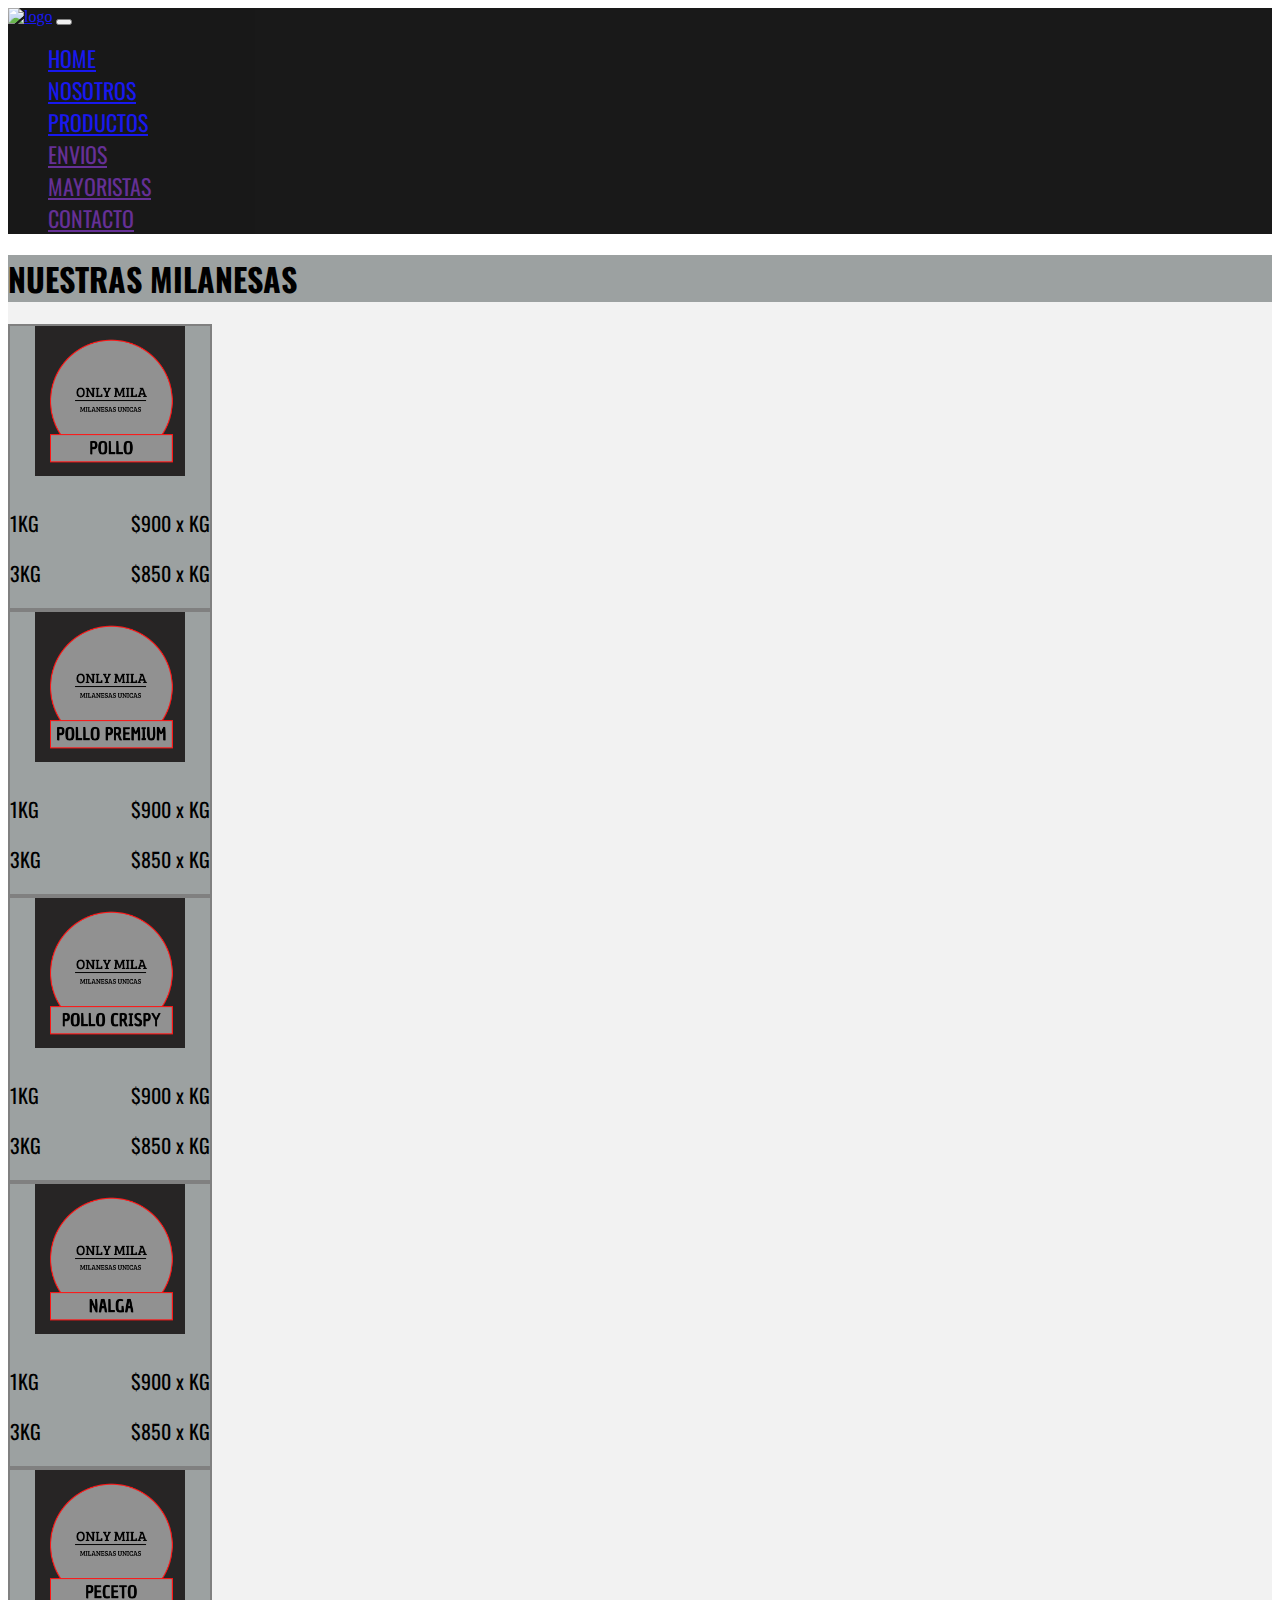
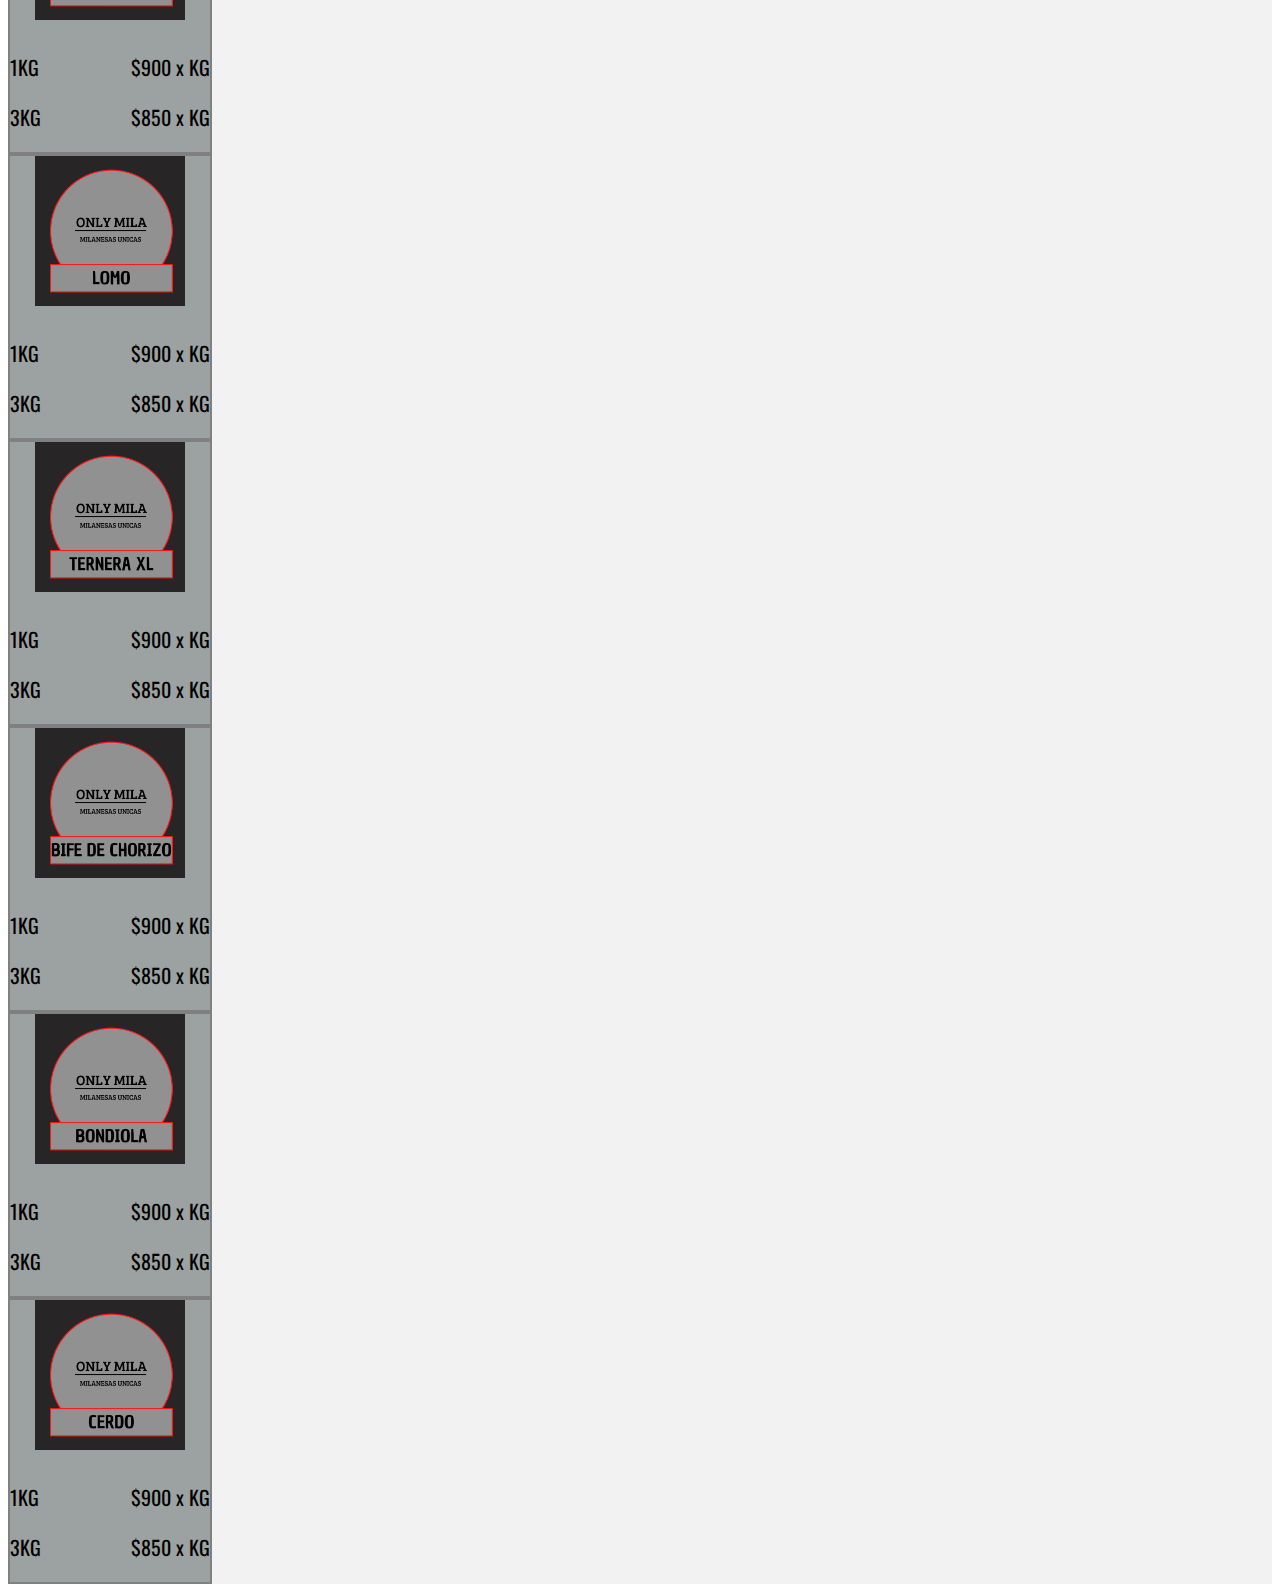
==== paginas/productos.html @ b1ae0919 "productos en proceso" ====
<!DOCTYPE html>
<html lang="es">

<head>
    <meta charset="UTF-8">
    <meta http-equiv="X-UA-Compatible" content="IE=edge">
    <meta name="viewport" content="width=device-width, initial-scale=1.0">
    <title>ONLYMILA</title>
    <link href="https://cdn.jsdelivr.net/npm/bootstrap@5.0.2/dist/css/bootstrap.min.css" rel="stylesheet"
        integrity="sha384-EVSTQN3/azprG1Anm3QDgpJLIm9Nao0Yz1ztcQTwFspd3yD65VohhpuuCOmLASjC" crossorigin="anonymous">
    <link rel="stylesheet" href="../estilos.css">
    <script src="https://kit.fontawesome.com/fa55a4f8fb.js" crossorigin="anonymous"></script>
</head>

<body>
    <header>
        <!-- navbar inicio -->
        <nav class="navbar navbar-expand-lg navbar-dark p-md-3">
            <div class="container nav-container">
                <a class="navbar-brand" href="#"><img src="../multimedia/logo.png" alt="logo" style="width:120px;"></a>
                <button class="navbar-toggler" type="button" data-bs-toggle="collapse" data-bs-target="#navbarNav"
                    aria-controls="navbarNav" aria-expanded="false" aria-label="Toggle navigation">
                    <span class="navbar-toggler-icon"></span>
                </button>
                <div class="collapse navbar-collapse" id="navbarNav">
                    <div class="mx-auto"></div>
                    <ul class="navbar-nav">
                        <li class="nav-item">
                            <a class="nav-link text-light" href="../index.html">Home</a>
                        </li>
                        <li class="nav-item">
                            <a class="nav-link text-light" href="../#nosotros">Nosotros</a>
                        </li>
                        <li class="nav-item">
                            <a class="nav-link text-light" href="#">Productos</a>
                        </li>
                        <li class="nav-item">
                            <a class="nav-link text-light" href="">Envios</a>
                        </li>
                        <li class="nav-item">
                            <a class="nav-link text-light" href="">Mayoristas</a>
                        </li>
                        <li class="nav-item">
                            <a class="nav-link text-light" href="">Contacto</a>
                        </li>
                    </ul>
                </div>
            </div>
        </nav>
    </header>
    <main class="productos">
        <h1 class="text-center py-3">nuestras milanesas</h1>
        <section class="tienda container-fluid">
            <div class="row">
                <div class="col-xl-3">
                    <div class="producto py-3 my-3 mx-">
                        <img src="../multimedia/POLLO.png" alt="milanesa pollo" class="img-fluid">
                        <p class="precio px-3">1KG <span>$900 x KG</span></p>
                        <p class="precio px-3">3KG <span>$850 x KG</span></p>
                    </div>
                </div>
                <div class="col-xl-3">
                    <div class="producto py-3 my-3 mx-">
                        <img src="../multimedia/POLLO VIP.png" alt="milanesa pollo premium" class="img-fluid">
                        <p class="precio px-3">1KG <span>$900 x KG</span></p>
                        <p class="precio px-3">3KG <span>$850 x KG</span></p>
                    </div>
                </div>
                <div class="col-xl-3">
                    <div class="producto py-3 my-3 mx-">
                        <img src="../multimedia/POLLO CRISPY.png" alt="milanesa pollo" class="img-fluid">
                        <p class="precio px-3">1KG <span>$900 x KG</span></p>
                        <p class="precio px-3">3KG <span>$850 x KG</span></p>
                    </div>
                </div>
                <div class="col-xl-3">
                    <div class="producto py-3 my-3 mx-">
                        <img src="../multimedia/NALGA.png" alt="milanesa pollo" class="img-fluid">
                        <p class="precio px-3">1KG <span>$900 x KG</span></p>
                        <p class="precio px-3">3KG <span>$850 x KG</span></p>
                    </div>
                </div>
                <div class="col-xl-3">
                    <div class="producto py-3 my-3 mx-">
                        <img src="../multimedia/PECETO.png" alt="milanesa pollo" class="img-fluid">
                        <p class="precio px-3">1KG <span>$900 x KG</span></p>
                        <p class="precio px-3">3KG <span>$850 x KG</span></p>
                    </div>
                </div>
                <div class="col-xl-3">
                    <div class="producto py-3 my-3 mx-">
                        <img src="../multimedia/LOMO.png" alt="milanesa pollo" class="img-fluid">
                        <p class="precio px-3">1KG <span>$900 x KG</span></p>
                        <p class="precio px-3">3KG <span>$850 x KG</span></p>
                    </div>
                </div>
                <div class="col-xl-3">
                    <div class="producto py-3 my-3 mx-">
                        <img src="../multimedia/TERNERA XL.png" alt="milanesa pollo" class="img-fluid">
                        <p class="precio px-3">1KG <span>$900 x KG</span></p>
                        <p class="precio px-3">3KG <span>$850 x KG</span></p>
                    </div>
                </div>
                <div class="col-xl-3">
                    <div class="producto py-3 my-3 mx-">
                        <img src="../multimedia/BIFE D CHORIZO.png" alt="milanesa pollo" class="img-fluid">
                        <p class="precio px-3">1KG <span>$900 x KG</span></p>
                        <p class="precio px-3">3KG <span>$850 x KG</span></p>
                    </div>
                </div>
                <div class="col-xl-3">
                    <div class="producto py-3 my-3 mx-">
                        <img src="../multimedia/BONDIOLA.png" alt="milanesa pollo" class="img-fluid">
                        <p class="precio px-3">1KG <span>$900 x KG</span></p>
                        <p class="precio px-3">3KG <span>$850 x KG</span></p>
                    </div>
                </div>
                <div class="col-xl-3">
                    <div class="producto py-3 my-3 mx-">
                        <img src="../multimedia/CERDO.png" alt="milanesa pollo" class="img-fluid">
                        <p class="precio px-3">1KG <span>$900 x KG</span></p>
                        <p class="precio px-3">3KG <span>$850 x KG</span></p>
                    </div>
                </div>
            </div>
        </section>
    </main>
    <script src="https://cdn.jsdelivr.net/npm/bootstrap@5.0.2/dist/js/bootstrap.bundle.min.js"
        integrity="sha384-MrcW6ZMFYlzcLA8Nl+NtUVF0sA7MsXsP1UyJoMp4YLEuNSfAP+JcXn/tWtIaxVXM" crossorigin="anonymous">
    </script>
---- estilos.css ----
@import url("https://fonts.googleapis.com/css2?family=Oswald:wght@300;400&display=swap");
#nav-index {
  opacity: 0.8;
}

.navbar {
  background-color: black;
  opacity: 0.9;
}
.navbar .navbar-brand:hover {
  transform: scale(1.3);
  transition-duration: 2s;
}
.navbar .nav-link {
  font-weight: 400;
  text-transform: uppercase;
  font-family: "Oswald", sans-serif;
  font-size: 22px;
}

.banner-imagen {
  background-image: url(multimedia/WhatsApp\ Image\ 2022-08-23\ at\ 11.09.39\ AM.jpeg);
  background-size: cover;
  background-repeat: no-repeat;
  background-position: center;
}

.contenido-banner {
  font-family: "Oswald", sans-serif;
  font-size: 65px;
  color: #f2f2f2;
}

.titulo-index {
  background-color: #5a5e5e;
  font-size: 48px;
  text-transform: uppercase;
  color: #f2f2f2;
  font-family: "Oswald", sans-serif;
}

.sec-index {
  background-color: #f2f2f2;
}
.sec-index .nos-foto {
  float: right;
  height: 550px;
}
.sec-index .nos-texto {
  text-align: justify;
  padding-top: 20px;
}
.sec-index .nos-texto .boton {
  text-align: center;
}
.sec-index .nos-texto .boton .btn {
  font-variant: small-caps;
}

.envios {
  background-color: #9ca1a1;
  padding: 50px 15px 30px 15px;
  border-radius: 12px;
}
.envios .envios-icono {
  font-size: 70px;
}
.envios .envios-titulo {
  padding-top: 12px;
  text-transform: uppercase;
  font-family: "Oswald", sans-serif;
}
.envios .envios-texto {
  padding-top: 8px;
  font-family: "Oswald", sans-serif;
  margin-bottom: 0;
}
.envios .envios-subtexto {
  font-family: "Oswald", sans-serif;
  margin-bottom: 1rem;
}

.productos {
  background-color: #f2f2f2;
}
.productos h1 {
  font-family: "Oswald", sans-serif;
  text-transform: uppercase;
  background-color: #9ca1a1;
}
.productos .tienda .row {
  align-items: center;
  justify-content: center;
}
.productos .producto {
  border: grey 2px solid;
  width: 200px;
  text-align: center;
  background-color: #9ca1a1;
}
.productos .producto img {
  width: 150px;
  padding-bottom: 8px;
}
.productos .producto .precio {
  font-family: "Oswald", sans-serif;
  font-size: 20px;
  text-align: start;
  color: black;
}
.productos .producto .precio span {
  float: right;
}

footer {
  background-color: #1d1c1b;
  color: #f2f2f2;
}
footer .titulo-footer {
  font-family: "Oswald", sans-serif;
  font-size: 28px;
}
footer .footer-icono {
  padding-right: 8px;
  font-size: 22px;
}
footer a {
  text-decoration: none;
  color: #f2f2f2;
}
footer .vinculos-footer {
  text-decoration: none;
  color: #f2f2f2;
  font-family: "Oswald", sans-serif;
  text-transform: uppercase;
  font-size: 20px;
  font-weight: 300;
}
footer .post-footer {
  background-color: rgba(0, 0, 0, 0);
}
footer .post-footer h5 {
  padding-left: 20px;
  opacity: 0.7;
  font-size: 16px;
  padding-bottom: 8px;
  margin-bottom: 0px;
}
footer .post-footer h5 span {
  opacity: 0.4;
}
footer .post-footer h5 i {
  padding-right: 4px;
}
footer .post-footer h5 a {
  font-size: 14px;
}/*# sourceMappingURL=estilos.css.map */
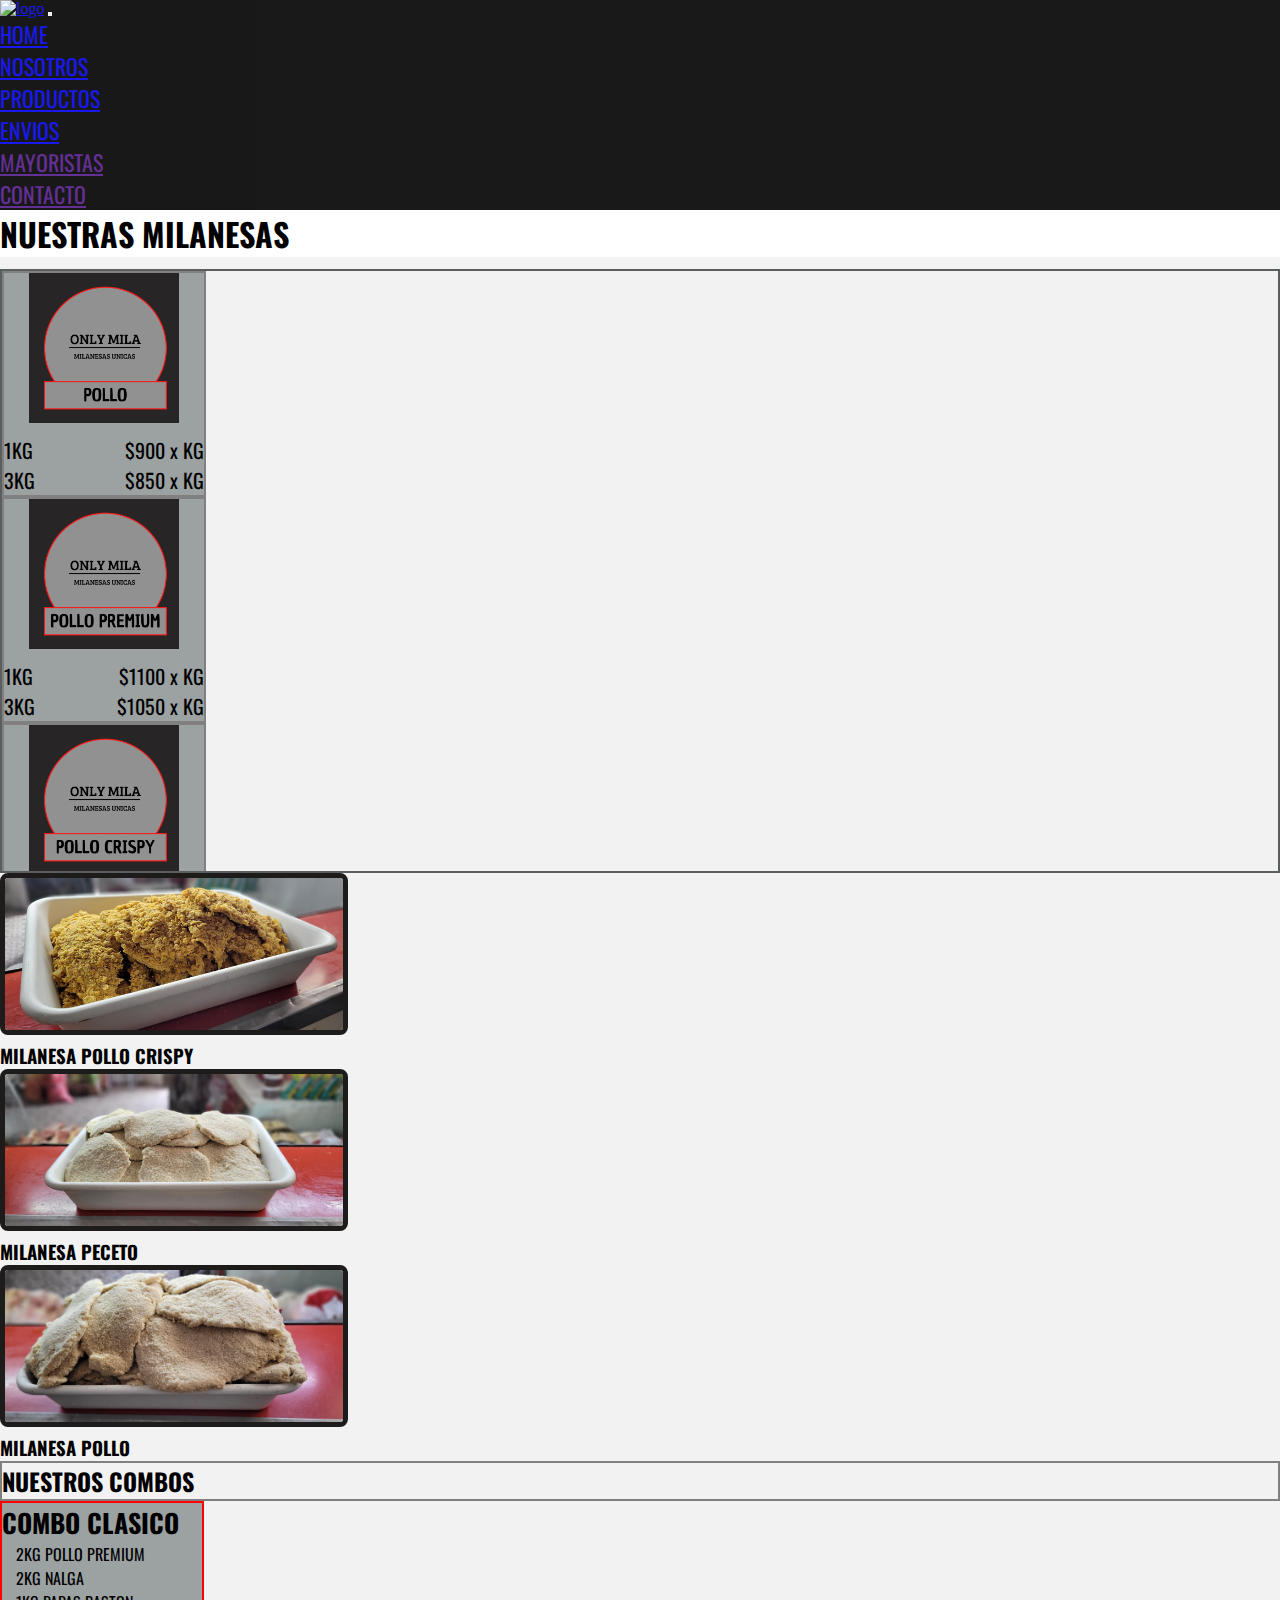
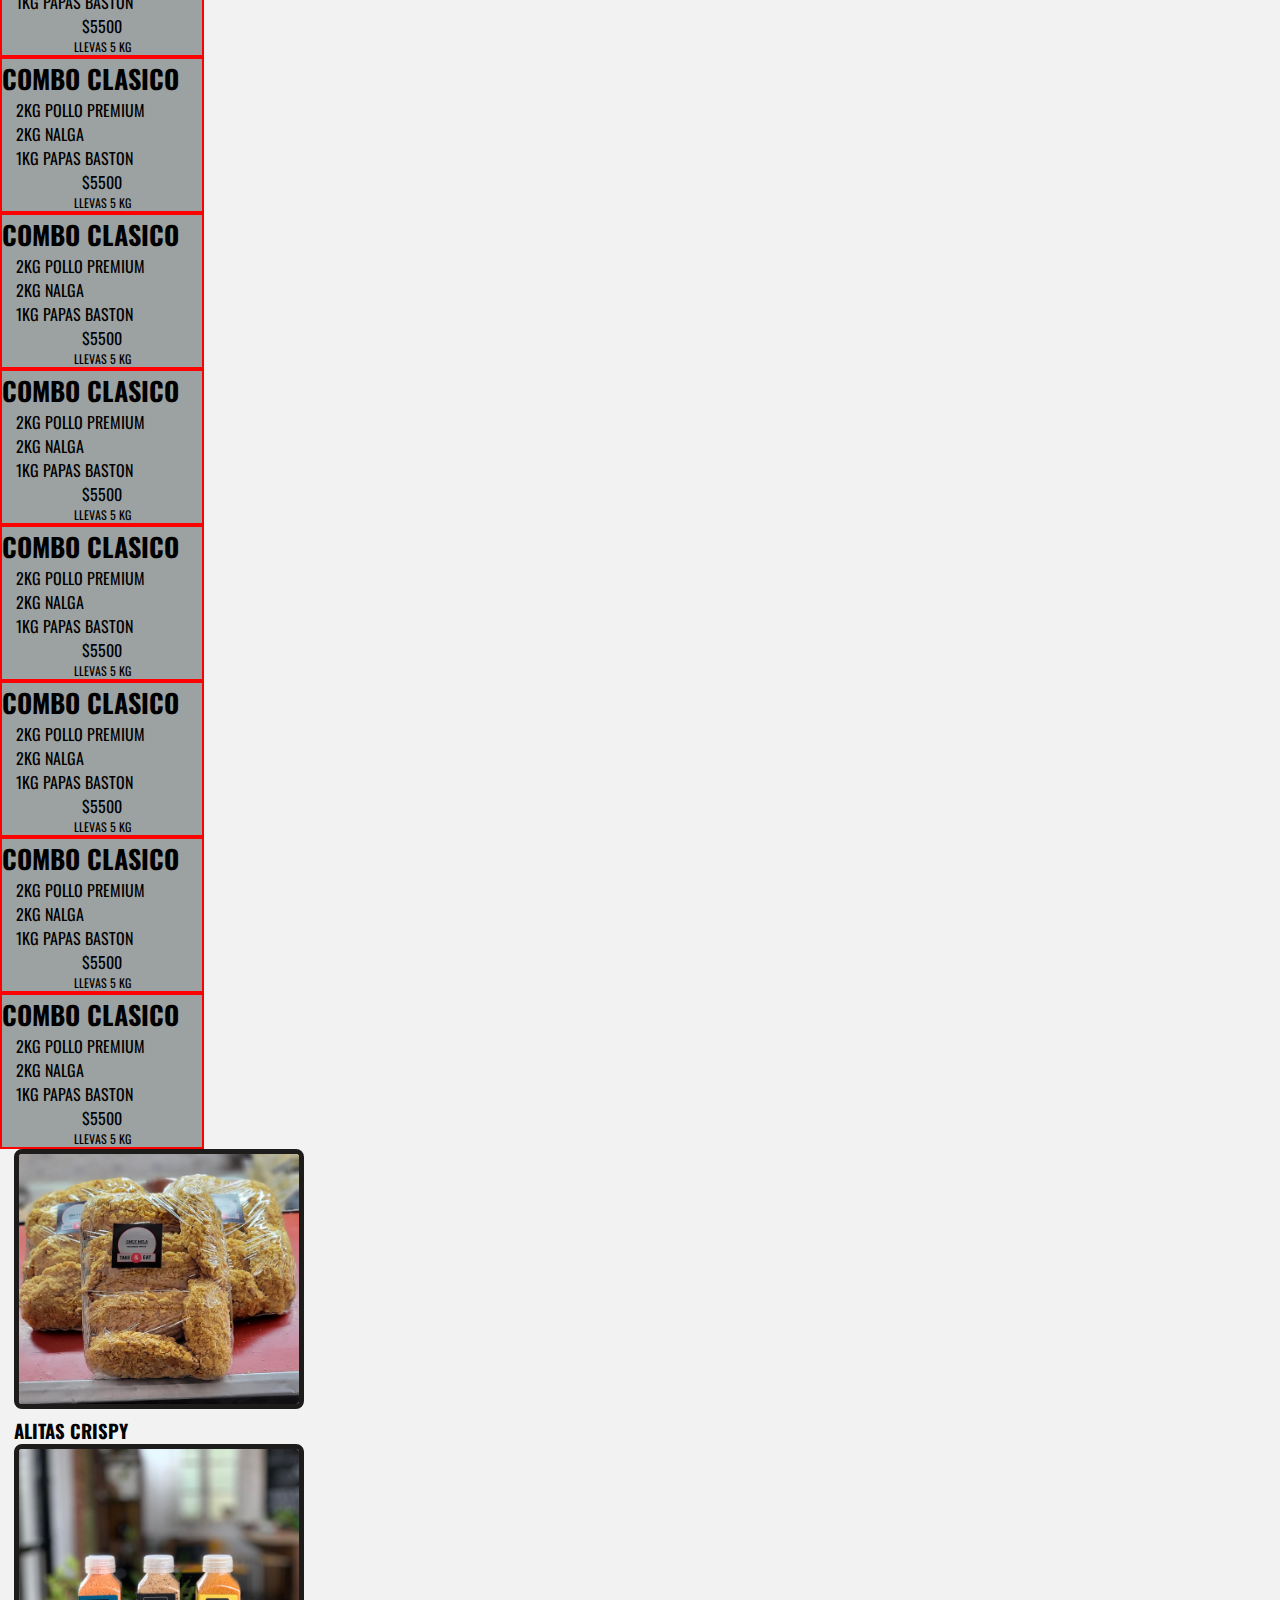
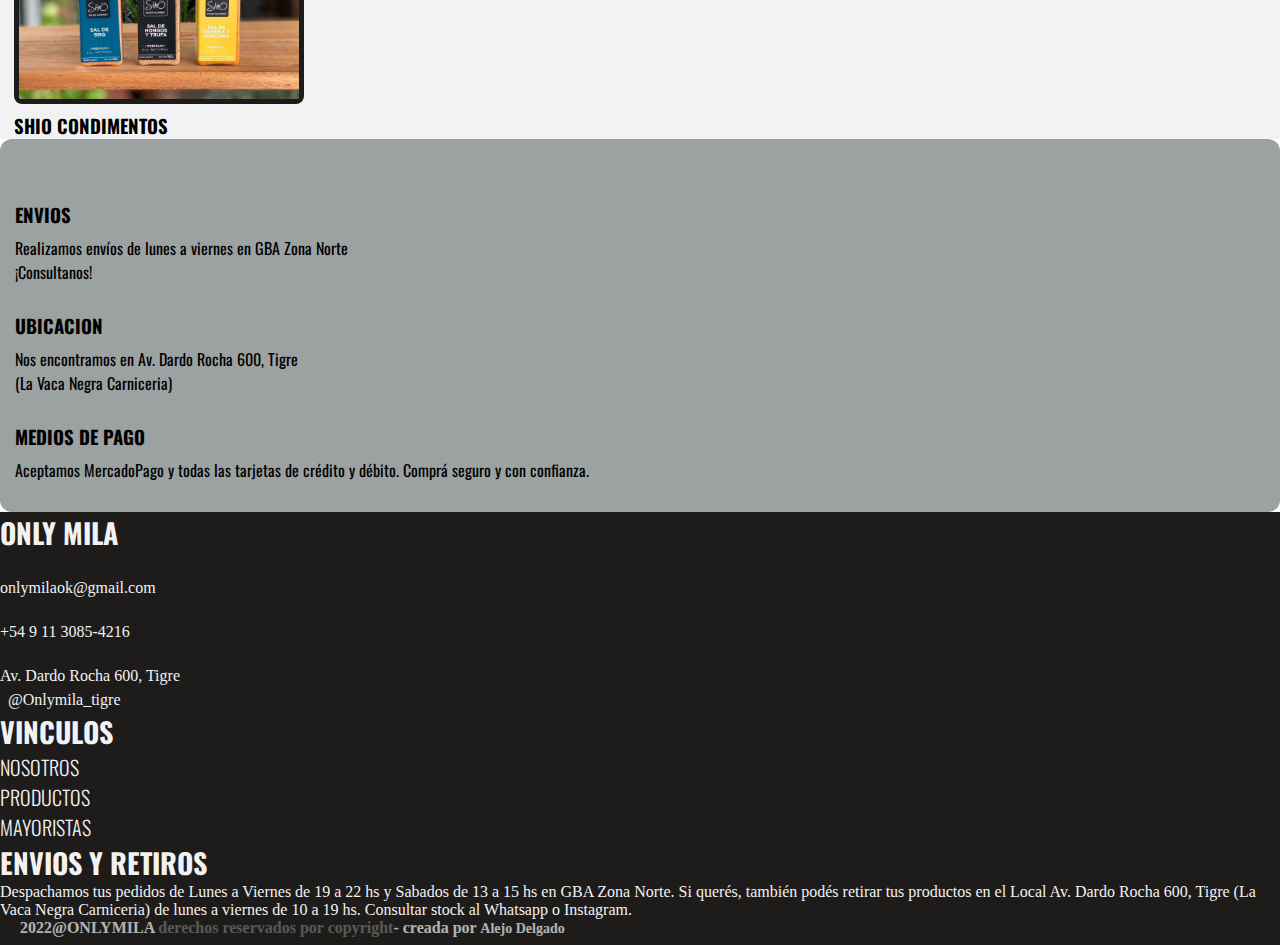
==== commit 141eb2a9: "productos" ====
--- a/paginas/productos.html
+++ b/paginas/productos.html
@@ -35,7 +35,7 @@
                             <a class="nav-link text-light" href="#">Productos</a>
                         </li>
                         <li class="nav-item">
-                            <a class="nav-link text-light" href="">Envios</a>
+                            <a class="nav-link text-light" href="#envios">Envios</a>
                         </li>
                         <li class="nav-item">
                             <a class="nav-link text-light" href="">Mayoristas</a>
@@ -50,81 +50,259 @@
     </header>
     <main class="productos">
         <h1 class="text-center py-3">nuestras milanesas</h1>
-        <section class="tienda container-fluid">
+        <section class="tienda container-fluid m-0">
             <div class="row">
-                <div class="col-xl-3">
-                    <div class="producto py-3 my-3 mx-">
-                        <img src="../multimedia/POLLO.png" alt="milanesa pollo" class="img-fluid">
-                        <p class="precio px-3">1KG <span>$900 x KG</span></p>
-                        <p class="precio px-3">3KG <span>$850 x KG</span></p>
-                    </div>
-                </div>
-                <div class="col-xl-3">
-                    <div class="producto py-3 my-3 mx-">
-                        <img src="../multimedia/POLLO VIP.png" alt="milanesa pollo premium" class="img-fluid">
-                        <p class="precio px-3">1KG <span>$900 x KG</span></p>
-                        <p class="precio px-3">3KG <span>$850 x KG</span></p>
-                    </div>
-                </div>
-                <div class="col-xl-3">
-                    <div class="producto py-3 my-3 mx-">
-                        <img src="../multimedia/POLLO CRISPY.png" alt="milanesa pollo" class="img-fluid">
-                        <p class="precio px-3">1KG <span>$900 x KG</span></p>
-                        <p class="precio px-3">3KG <span>$850 x KG</span></p>
-                    </div>
-                </div>
-                <div class="col-xl-3">
-                    <div class="producto py-3 my-3 mx-">
-                        <img src="../multimedia/NALGA.png" alt="milanesa pollo" class="img-fluid">
-                        <p class="precio px-3">1KG <span>$900 x KG</span></p>
-                        <p class="precio px-3">3KG <span>$850 x KG</span></p>
-                    </div>
-                </div>
-                <div class="col-xl-3">
-                    <div class="producto py-3 my-3 mx-">
-                        <img src="../multimedia/PECETO.png" alt="milanesa pollo" class="img-fluid">
-                        <p class="precio px-3">1KG <span>$900 x KG</span></p>
-                        <p class="precio px-3">3KG <span>$850 x KG</span></p>
-                    </div>
-                </div>
-                <div class="col-xl-3">
-                    <div class="producto py-3 my-3 mx-">
-                        <img src="../multimedia/LOMO.png" alt="milanesa pollo" class="img-fluid">
-                        <p class="precio px-3">1KG <span>$900 x KG</span></p>
-                        <p class="precio px-3">3KG <span>$850 x KG</span></p>
-                    </div>
-                </div>
-                <div class="col-xl-3">
-                    <div class="producto py-3 my-3 mx-">
-                        <img src="../multimedia/TERNERA XL.png" alt="milanesa pollo" class="img-fluid">
-                        <p class="precio px-3">1KG <span>$900 x KG</span></p>
-                        <p class="precio px-3">3KG <span>$850 x KG</span></p>
-                    </div>
-                </div>
-                <div class="col-xl-3">
-                    <div class="producto py-3 my-3 mx-">
-                        <img src="../multimedia/BIFE D CHORIZO.png" alt="milanesa pollo" class="img-fluid">
-                        <p class="precio px-3">1KG <span>$900 x KG</span></p>
-                        <p class="precio px-3">3KG <span>$850 x KG</span></p>
-                    </div>
-                </div>
-                <div class="col-xl-3">
-                    <div class="producto py-3 my-3 mx-">
-                        <img src="../multimedia/BONDIOLA.png" alt="milanesa pollo" class="img-fluid">
-                        <p class="precio px-3">1KG <span>$900 x KG</span></p>
-                        <p class="precio px-3">3KG <span>$850 x KG</span></p>
-                    </div>
-                </div>
-                <div class="col-xl-3">
-                    <div class="producto py-3 my-3 mx-">
-                        <img src="../multimedia/CERDO.png" alt="milanesa pollo" class="img-fluid">
-                        <p class="precio px-3">1KG <span>$900 x KG</span></p>
-                        <p class="precio px-3">3KG <span>$850 x KG</span></p>
-                    </div>
+                <div class="row col-xl-8 d-flex scroll-productos">
+                    <div class="col-xl-3 col-md-4 col-sm-6 d-flex">
+                        <div class="producto py-3 my-3">
+                            <img src="../multimedia/POLLO.png" alt="milanesa pollo" class="img-fluid">
+                            <p class="precio px-3">1KG <span>$900 x KG</span></p>
+                            <p class="precio px-3">3KG <span>$850 x KG</span></p>
+                        </div>
+                    </div>
+                    <div class="col-xl-3 col-md-4 col-sm-6 d-flex">
+                        <div class="producto py-3 my-3">
+                            <img src="../multimedia/POLLO VIP.png" alt="milanesa pollo premium" class="img-fluid">
+                            <p class="precio px-3">1KG <span>$1100 x KG</span></p>
+                            <p class="precio px-3">3KG <span>$1050 x KG</span></p>
+                        </div>
+                    </div>
+                    <div class="col-xl-3 col-md-4 col-sm-6 d-flex">
+                        <div class="producto py-3 my-3">
+                            <img src="../multimedia/POLLO CRISPY.png" alt="milanesa pollo" class="img-fluid">
+                            <p class="precio px-3">1KG <span>$1400 x KG</span></p>
+                            <p class="precio px-3">3KG <span>$1350 x KG</span></p>
+                        </div>
+                    </div>
+                    <div class="col-xl-3 col-md-4 col-sm-6 d-flex">
+                        <div class="producto py-3 my-3">
+                            <img src="../multimedia/NALGA.png" alt="milanesa pollo" class="img-fluid">
+                            <p class="precio px-3">1KG <span>$1500 x KG</span></p>
+                            <p class="precio px-3">3KG <span>$1450 x KG</span></p>
+                        </div>
+                    </div>
+                    <div class="col-xl-3 col-md-4 col-sm-6 d-flex">
+                        <div class="producto py-3 my-3">
+                            <img src="../multimedia/PECETO.png" alt="milanesa pollo" class="img-fluid">
+                            <p class="precio px-3">1KG <span>$1900 x KG</span></p>
+                            <p class="precio px-3">3KG <span>$1850 x KG</span></p>
+                        </div>
+                    </div>
+                    <div class="col-xl-3 col-md-4 col-sm-6 d-flex">
+                        <div class="producto py-3 my-3">
+                            <img src="../multimedia/LOMO.png" alt="milanesa pollo" class="img-fluid">
+                            <p class="precio px-3">1KG <span>$2500 x KG</span></p>
+                            <p class="precio px-3">3KG <span>$2450 x KG</span></p>
+                        </div>
+                    </div>
+                    <div class="col-xl-3 col-md-4 col-sm-6 d-flex">
+                        <div class="producto py-3 my-3">
+                            <img src="../multimedia/TERNERA XL.png" alt="milanesa pollo" class="img-fluid">
+                            <p class="precio px-3">1KG <span>$1600 x KG</span></p>
+                            <p class="precio px-3">3KG <span>$1550 x KG</span></p>
+                        </div>
+                    </div>
+                    <div class="col-xl-3 col-md-4 col-sm-6 d-flex">
+                        <div class="producto py-3 my-3">
+                            <img src="../multimedia/BIFE D CHORIZO.png" alt="milanesa pollo" class="img-fluid">
+                            <p class="precio px-3">1KG <span>$2300 x KG</span></p>
+                            <p class="precio px-3">3KG <span>$2150 x KG</span></p>
+                        </div>
+                    </div>
+                    <div class="col-xl-3 col-md-4 col-sm-6 d-flex">
+                        <div class="producto py-3 my-3">
+                            <img src="../multimedia/BONDIOLA.png" alt="milanesa pollo" class="img-fluid">
+                            <p class="precio px-3">1KG <span>$1500 x KG</span></p>
+                            <p class="precio px-3">3KG <span>$1450 x KG</span></p>
+                        </div>
+                    </div>
+                    <div class="col-xl-3 col-md-4 col-sm-6 d-flex">
+                        <div class="producto py-3 my-3">
+                            <img src="../multimedia/CERDO.png" alt="milanesa pollo" class="img-fluid">
+                            <p class="precio px-3">1KG <span>$1400 x KG</span></p>
+                            <p class="precio px-3">3KG <span>$1350 x KG</span></p>
+                        </div>
+                    </div>
+                </div>
+                <div class="col col-xl-4 d-flex columna-der">
+                    <div class="text-center py-2">
+                        <img src="../multimedia/milacrispy.jpeg" alt="Milanesa pollo crispy">
+                        <h3 class="">milanesa pollo crispy</h3>
+                    </div>
+                    <div class="text-center py-2">
+                        <img src="../multimedia/milapeceto.jpeg" alt="Milanesa pollo crispy">
+                        <h3 class="">milanesa peceto</h3>
+                    </div>
+                    <div class="text-center py-2">
+                        <img src="../multimedia/milapollo.jpeg" alt="Milanesa pollo crispy">
+                        <h3 class="">milanesa pollo</h3>
+                    </div>
+                </div>
+            </div>
+            <section class="combos m-0 ">
+                <div class="row ">
+                    <div class="col-xl-8 row d-flex ">
+                        <h2 class="text-center">nuestros combos</h2>
+                        <div class="col-xl-3 col-md-4 col-sm-6 d-flex contenedor-combos">
+                            <div class="producto py-3 my-3">
+                                <h4 class="text-center">combo clasico</h4>
+                                <p class="kilo">2KG POLLO PREMIUM</p>
+                                <p class="kilo">2KG NALGA</p>
+                                <p class="kilo">1KG PAPAS BASTON</p>
+                                <p class="precio">$5500</p>
+                                <p class="llevas">LLEVAS 5 KG</p>
+                            </div>
+                        </div>
+                        <div class="col-xl-3 col-md-4 col-sm-6 d-flex">
+                            <div class="producto py-3 my-3">
+                                <h4 class="text-center">combo clasico</h4>
+                                <p class="kilo">2KG POLLO PREMIUM</p>
+                                <p class="kilo">2KG NALGA</p>
+                                <p class="kilo">1KG PAPAS BASTON</p>
+                                <p class="precio">$5500</p>
+                                <p class="llevas">LLEVAS 5 KG</p>
+                            </div>
+                        </div>
+                        <div class="col-xl-3 col-md-4 col-sm-6 d-flex">
+                            <div class="producto py-3 my-3">
+                                <h4 class="text-center">combo clasico</h4>
+                                <p class="kilo">2KG POLLO PREMIUM</p>
+                                <p class="kilo">2KG NALGA</p>
+                                <p class="kilo">1KG PAPAS BASTON</p>
+                                <p class="precio">$5500</p>
+                                <p class="llevas">LLEVAS 5 KG</p>
+                            </div>
+                        </div>
+                        <div class="col-xl-3 col-md-4 col-sm-6 d-flex">
+                            <div class="producto py-3 my-3">
+                                <h4 class="text-center">combo clasico</h4>
+                                <p class="kilo">2KG POLLO PREMIUM</p>
+                                <p class="kilo">2KG NALGA</p>
+                                <p class="kilo">1KG PAPAS BASTON</p>
+                                <p class="precio">$5500</p>
+                                <p class="llevas">LLEVAS 5 KG</p>
+                            </div>
+                        </div>
+                        <div class="col-xl-3 col-md-4 col-sm-6 d-flex">
+                            <div class="producto py-3 my-3">
+                                <h4 class="text-center">combo clasico</h4>
+                                <p class="kilo">2KG POLLO PREMIUM</p>
+                                <p class="kilo">2KG NALGA</p>
+                                <p class="kilo">1KG PAPAS BASTON</p>
+                                <p class="precio">$5500</p>
+                                <p class="llevas">LLEVAS 5 KG</p>
+                            </div>
+                        </div>
+                        <div class="col-xl-3 col-md-4 col-sm-6 d-flex">
+                            <div class="producto py-3 my-3">
+                                <h4 class="text-center">combo clasico</h4>
+                                <p class="kilo">2KG POLLO PREMIUM</p>
+                                <p class="kilo">2KG NALGA</p>
+                                <p class="kilo">1KG PAPAS BASTON</p>
+                                <p class="precio">$5500</p>
+                                <p class="llevas">LLEVAS 5 KG</p>
+                            </div>
+                        </div>
+                        <div class="col-xl-3 col-md-4 col-sm-6 d-flex">
+                            <div class="producto py-3 my-3">
+                                <h4 class="text-center">combo clasico</h4>
+                                <p class="kilo">2KG POLLO PREMIUM</p>
+                                <p class="kilo">2KG NALGA</p>
+                                <p class="kilo">1KG PAPAS BASTON</p>
+                                <p class="precio">$5500</p>
+                                <p class="llevas">LLEVAS 5 KG</p>
+                            </div>
+                        </div>
+                        <div class="col-xl-3 col-md-4 col-sm-6 d-flex">
+                            <div class="producto py-3 my-3">
+                                <h4 class="text-center">combo clasico</h4>
+                                <p class="kilo">2KG POLLO PREMIUM</p>
+                                <p class="kilo">2KG NALGA</p>
+                                <p class="kilo">1KG PAPAS BASTON</p>
+                                <p class="precio">$5500</p>
+                                <p class="llevas">LLEVAS 5 KG</p>
+                            </div>
+                        </div>
+
+                    </div>
+                    <div class="col-xl-4 col d-flex columna-der-abajo">
+                        <div class="text-center py-2">
+                            <img src="../multimedia/alitas.jpeg" alt="Milanesa pollo crispy">
+                            <h3 class="">alitas crispy</h3>
+                        </div>
+                        <div class="text-center py-2">
+                            <img src="../multimedia/Shio condimentos (1).jpg" alt="Milanesa pollo crispy">
+                            <h3 class="">shio condimentos</h3>
+                        </div>
+                    </div>
+                </div>
+            </section>
+        </section>
+
+
+        <section class="container sec-index my-4 envios" id="envios">
+            <div class="row">
+                <div class="col-xl-4 d-flex flex-column align-items-center">
+                    <i class="fa-solid fa-truck-fast envios-icono"></i>
+                    <h3 class="text-center envios-titulo">envios</h3>
+                    <p class="text-center envios-texto">Realizamos envíos de lunes a viernes en GBA Zona Norte </p>
+                    <p class="text-center envios-subtexto">¡Consultanos!</p>
+
+                </div>
+                <div class="col-xl-4 d-flex flex-column align-items-center">
+                    <i class="fa-solid fa-location-dot envios-icono"></i>
+                    <h3 class="text-center envios-titulo">ubicacion</h3>
+                    <p class="text-center envios-texto">Nos encontramos en Av. Dardo Rocha 600, Tigre</p>
+                    <p class="text-center envios-subtexto">(La Vaca Negra Carniceria)</p>
+                </div>
+                <div class="col-xl-4 d-flex flex-column align-items-center">
+                    <i class="fa-regular fa-credit-card envios-icono"></i>
+                    <h3 class="text-center envios-titulo">medios de pago</h3>
+                    <p class="text-center envios-texto">Aceptamos MercadoPago y todas las tarjetas de crédito y débito.
+                        Comprá seguro y con confianza.</p>
                 </div>
             </div>
         </section>
     </main>
+    <footer>
+        <section class="sec-footer container">
+            <div class="row px-5 py-3 conainer">
+                <div class="col-xl-4 d-flex flex-column ">
+                    <h4 class="py-3 titulo-footer">ONLY MILA</h4>
+                    <div class="d-flex"><i class="fa-regular fa-envelope footer-icono"></i>
+                        <p>onlymilaok@gmail.com</p>
+                    </div>
+                    <div class="d-flex"><i class="fa-brands fa-whatsapp footer-icono"></i>
+                        <p>+54 9 11 3085-4216</p>
+                    </div>
+                    <div class="d-flex"><i class="fa-solid fa-location-dot footer-icono"></i>
+                        <p>Av. Dardo Rocha 600, Tigre</p>
+                    </div>
+                    <div class="d-flex"><i class="fa-brands fa-instagram footer-icono"></i><a
+                            href="https://www.instagram.com/onlymila_tigre/">@Onlymila_tigre</a>
+                    </div>
+                </div>
+                <div class="col-xl-4 d-flex flex-column text-center ">
+                    <h4 class="titulo-footer py-3">VINCULOS</h4>
+                    <div class="py-1">
+                        <div class="my-2"><a href="" class="vinculos-footer">nosotros</a></div>
+                        <div class="my-2"><a href="" class="vinculos-footer">productos</a></div>
+                        <div class="my-2"><a href="" class="vinculos-footer">mayoristas</a></div>
+                    </div>
+                </div>
+                <div class="col-xl-4 d-flex flex-column align-items-center">
+                    <h4 class="titulo-footer py-3">ENVIOS Y RETIROS</h4>
+                    <p class="text-center">Despachamos tus pedidos de Lunes a Viernes de 19 a 22 hs y Sabados de 13 a 15
+                        hs en GBA Zona Norte. Si querés, también podés retirar tus productos en el Local Av. Dardo Rocha
+                        600, Tigre (La Vaca Negra Carniceria) de lunes a viernes de 10 a 19 hs. Consultar stock al
+                        Whatsapp o Instagram.</p>
+                </div>
+            </div>
+        </section>
+        <section class="container-fluid post-footer">
+            <h5>2022@ONLYMILA <span>derechos reservados por copyright</span>- creada por <a href="https://www.instagram.com/aleedelgado3/">Alejo Delgado</a> <i class="fa-brands fa-instagram"></i></h5>
+        </section>
+    </footer>
     <script src="https://cdn.jsdelivr.net/npm/bootstrap@5.0.2/dist/js/bootstrap.bundle.min.js"
         integrity="sha384-MrcW6ZMFYlzcLA8Nl+NtUVF0sA7MsXsP1UyJoMp4YLEuNSfAP+JcXn/tWtIaxVXM" crossorigin="anonymous">
     </script>--- a/estilos.css
+++ b/estilos.css
@@ -1,4 +1,9 @@
 @import url("https://fonts.googleapis.com/css2?family=Oswald:wght@300;400&display=swap");
+* {
+  margin: 0;
+  padding: 0;
+}
+
 #nav-index {
   opacity: 0.8;
 }
@@ -81,35 +86,108 @@
 }
 
 .productos {
+  background-color: white;
+}
+.productos h1 {
+  font-family: "Oswald", sans-serif;
+  text-transform: uppercase;
+  background-color: white;
+}
+.productos .tienda {
   background-color: #f2f2f2;
-}
-.productos h1 {
-  font-family: "Oswald", sans-serif;
-  text-transform: uppercase;
-  background-color: #9ca1a1;
-}
-.productos .tienda .row {
+  padding-top: 12px;
+}
+.productos .tienda .scroll-productos {
+  border: 2px solid #5a5e5e;
+  height: 600px;
+  overflow: scroll;
   align-items: center;
+  --bs-gutter-x: 0;
+}
+.productos .tienda .scroll-productos div {
+  text-align: center;
   justify-content: center;
 }
-.productos .producto {
+.productos .tienda .scroll-productos div .producto {
   border: grey 2px solid;
   width: 200px;
   text-align: center;
   background-color: #9ca1a1;
 }
-.productos .producto img {
+.productos .tienda .scroll-productos div .producto img {
   width: 150px;
   padding-bottom: 8px;
 }
-.productos .producto .precio {
+.productos .tienda .scroll-productos div .producto .precio {
   font-family: "Oswald", sans-serif;
   font-size: 20px;
   text-align: start;
   color: black;
 }
-.productos .producto .precio span {
+.productos .tienda .scroll-productos div .producto .precio span {
   float: right;
+}
+.productos .tienda .columna-der {
+  flex-direction: column;
+  align-items: center;
+}
+.productos .tienda .columna-der img {
+  width: 338px;
+  height: 152px;
+  border: solid 5px #1d1c1b;
+  border-radius: 8px;
+}
+.productos .tienda .columna-der h3 {
+  padding-top: 3px;
+  text-transform: uppercase;
+  font-family: "Oswald", sans-serif;
+}
+.productos .combos {
+  text-transform: uppercase;
+  font-family: "Oswald", sans-serif;
+}
+.productos .combos h2 {
+  border: grey 2px solid;
+}
+.productos .combos .row {
+  --bs-gutter-x: 0;
+}
+.productos .combos .row .columna-der-abajo {
+  padding-left: 14px;
+  flex-direction: column;
+  align-items: center;
+}
+.productos .combos .row .columna-der-abajo img {
+  height: 250px;
+  width: 280px;
+  border: solid 5px #1d1c1b;
+  border-radius: 8px;
+}
+.productos .combos .row .columna-der-abajo h3 {
+  padding-top: 3px;
+  text-transform: uppercase;
+  font-family: "Oswald", sans-serif;
+}
+.productos .combos .row div {
+  justify-content: center;
+}
+.productos .combos .row div .producto {
+  background-color: #9ca1a1;
+  border: red 2px solid;
+  width: 200px;
+}
+.productos .combos .row div .producto h4 {
+  font-size: 26px;
+}
+.productos .combos .row div .producto .kilo {
+  padding-left: 14px;
+}
+.productos .combos .row div .producto .precio {
+  text-align: center;
+}
+.productos .combos .row div .producto .llevas {
+  font-size: 12px;
+  text-align: center;
 }
 
 footer {
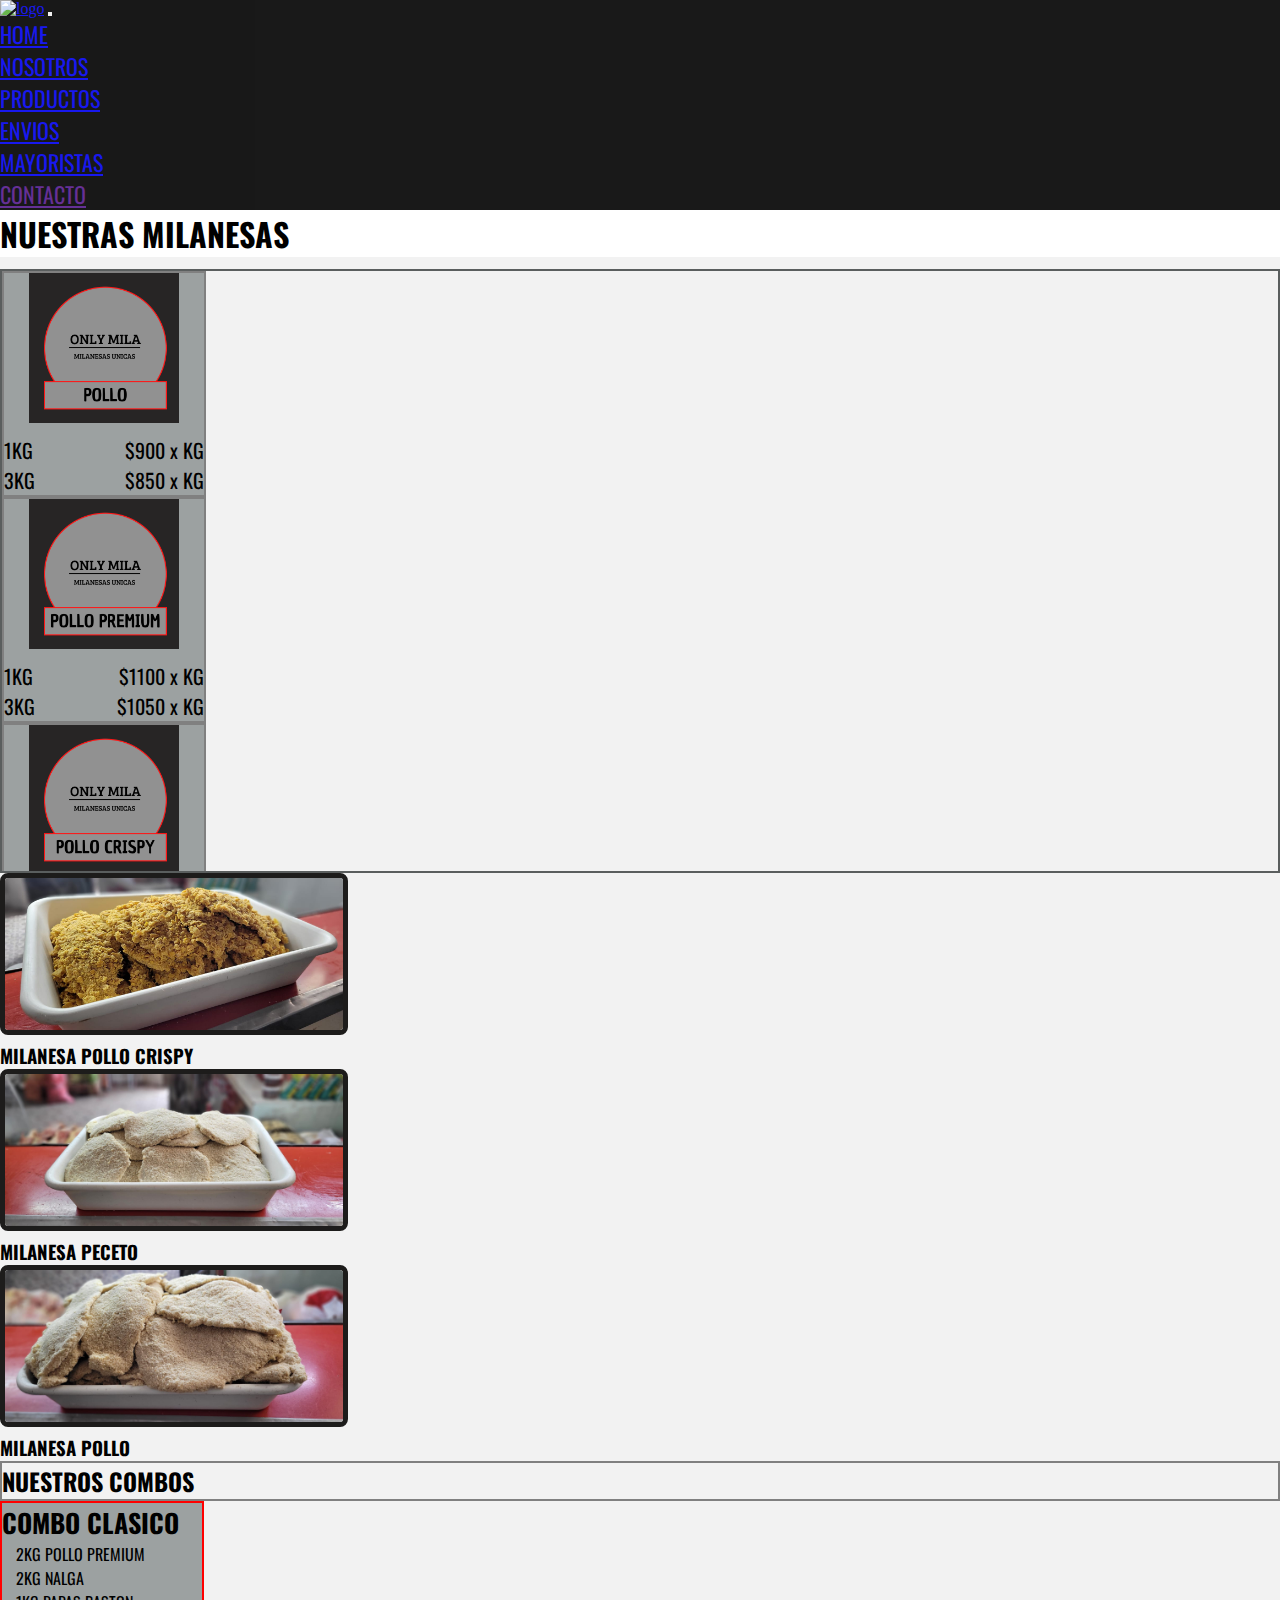
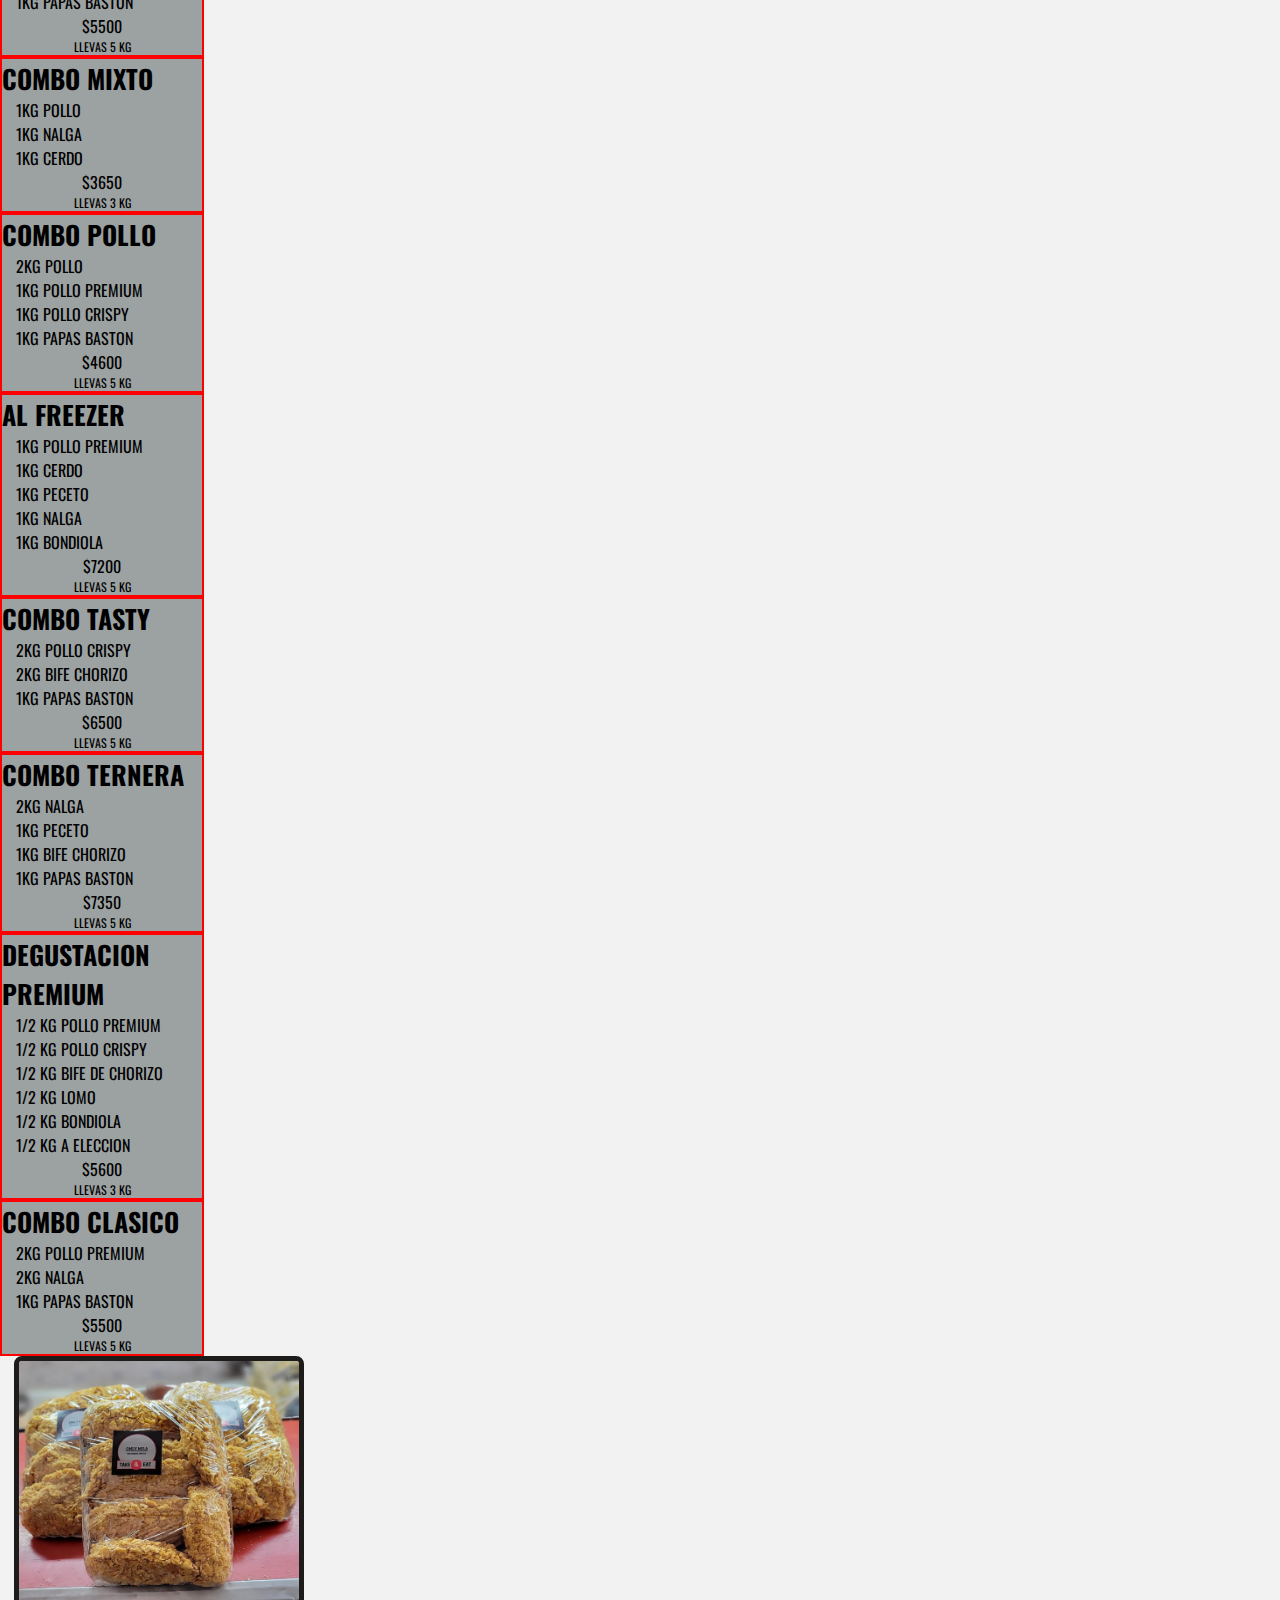
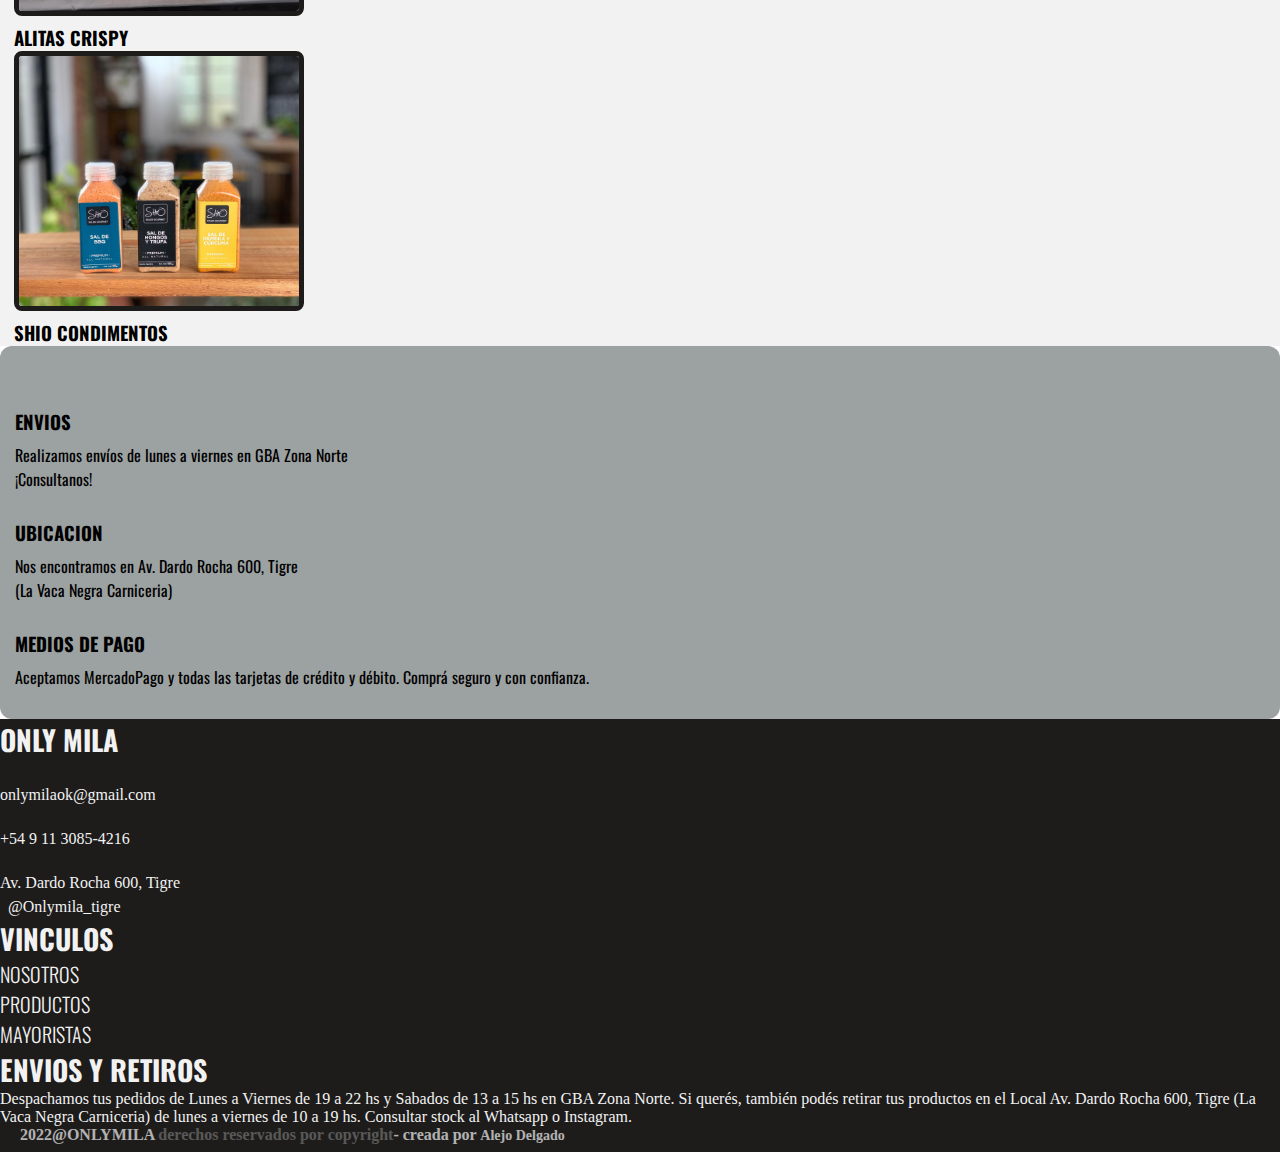
==== commit 0b58196a: "casi terminado" ====
--- a/paginas/productos.html
+++ b/paginas/productos.html
@@ -38,7 +38,7 @@
                             <a class="nav-link text-light" href="#envios">Envios</a>
                         </li>
                         <li class="nav-item">
-                            <a class="nav-link text-light" href="">Mayoristas</a>
+                            <a class="nav-link text-light" href="mayoristas.html">Mayoristas</a>
                         </li>
                         <li class="nav-item">
                             <a class="nav-link text-light" href="">Contacto</a>
@@ -53,6 +53,7 @@
         <section class="tienda container-fluid m-0">
             <div class="row">
                 <div class="row col-xl-8 d-flex scroll-productos">
+                    <!-- articulos -->
                     <div class="col-xl-3 col-md-4 col-sm-6 d-flex">
                         <div class="producto py-3 my-3">
                             <img src="../multimedia/POLLO.png" alt="milanesa pollo" class="img-fluid">
@@ -125,6 +126,7 @@
                     </div>
                 </div>
                 <div class="col col-xl-4 d-flex columna-der">
+                    <!-- fotos -->
                     <div class="text-center py-2">
                         <img src="../multimedia/milacrispy.jpeg" alt="Milanesa pollo crispy">
                         <h3 class="">milanesa pollo crispy</h3>
@@ -139,12 +141,13 @@
                     </div>
                 </div>
             </div>
+            <!-- combos -->
             <section class="combos m-0 ">
                 <div class="row ">
                     <div class="col-xl-8 row d-flex ">
                         <h2 class="text-center">nuestros combos</h2>
                         <div class="col-xl-3 col-md-4 col-sm-6 d-flex contenedor-combos">
-                            <div class="producto py-3 my-3">
+                            <div class="producto py-3 my-3 d-flex flex-column">
                                 <h4 class="text-center">combo clasico</h4>
                                 <p class="kilo">2KG POLLO PREMIUM</p>
                                 <p class="kilo">2KG NALGA</p>
@@ -154,67 +157,74 @@
                             </div>
                         </div>
                         <div class="col-xl-3 col-md-4 col-sm-6 d-flex">
-                            <div class="producto py-3 my-3">
-                                <h4 class="text-center">combo clasico</h4>
-                                <p class="kilo">2KG POLLO PREMIUM</p>
+                            <div class="producto py-3 my-3 d-flex flex-column">
+                                <h4 class="text-center">combo mixto</h4>
+                                <p class="kilo">1KG POLLO</p>
+                                <p class="kilo">1KG NALGA</p>
+                                <p class="kilo">1KG CERDO</p>
+                                <p class="precio">$3650</p>
+                                <p class="llevas">LLEVAS 3 KG</p>
+                            </div>
+                        </div>
+                        <div class="col-xl-3 col-md-4 col-sm-6 d-flex">
+                            <div class="producto py-3 my-3 d-flex flex-column">
+                                <h4 class="text-center">combo pollo</h4>
+                                <p class="kilo">2KG POLLO</p>
+                                <p class="kilo">1KG POLLO PREMIUM</p>
+                                <p class="kilo">1KG POLLO CRISPY</p>
+                                <p class="kilo">1KG PAPAS BASTON</p>
+                                <p class="precio">$4600</p>
+                                <p class="llevas">LLEVAS 5 KG</p>
+                            </div>
+                        </div>
+                        <div class="col-xl-3 col-md-4 col-sm-6 d-flex">
+                            <div class="producto py-3 my-3 d-flex flex-column">
+                                <h4 class="text-center">al freezer</h4>
+                                <p class="kilo">1KG POLLO PREMIUM</p>
+                                <p class="kilo">1KG CERDO</p>
+                                <p class="kilo">1KG PECETO</p>
+                                <p class="kilo">1KG NALGA</p>
+                                <p class="kilo">1KG BONDIOLA</p>
+                                <p class="precio">$7200</p>
+                                <p class="llevas">LLEVAS 5 KG</p>
+                            </div>
+                        </div>
+                        <div class="col-xl-3 col-md-4 col-sm-6 d-flex">
+                            <div class="producto py-3 my-3 d-flex flex-column">
+                                <h4 class="text-center">combo tasty</h4>
+                                <p class="kilo">2KG POLLO CRISPY</p>
+                                <p class="kilo">2KG BIFE CHORIZO</p>
+                                <p class="kilo">1KG PAPAS BASTON</p>
+                                <p class="precio">$6500</p>
+                                <p class="llevas">LLEVAS 5 KG</p>
+                            </div>
+                        </div>
+                        <div class="col-xl-3 col-md-4 col-sm-6 d-flex">
+                            <div class="producto py-3 my-3 d-flex flex-column">
+                                <h4 class="text-center">combo ternera</h4>
                                 <p class="kilo">2KG NALGA</p>
-                                <p class="kilo">1KG PAPAS BASTON</p>
-                                <p class="precio">$5500</p>
-                                <p class="llevas">LLEVAS 5 KG</p>
-                            </div>
-                        </div>
-                        <div class="col-xl-3 col-md-4 col-sm-6 d-flex">
-                            <div class="producto py-3 my-3">
-                                <h4 class="text-center">combo clasico</h4>
-                                <p class="kilo">2KG POLLO PREMIUM</p>
-                                <p class="kilo">2KG NALGA</p>
-                                <p class="kilo">1KG PAPAS BASTON</p>
-                                <p class="precio">$5500</p>
-                                <p class="llevas">LLEVAS 5 KG</p>
-                            </div>
-                        </div>
-                        <div class="col-xl-3 col-md-4 col-sm-6 d-flex">
-                            <div class="producto py-3 my-3">
-                                <h4 class="text-center">combo clasico</h4>
-                                <p class="kilo">2KG POLLO PREMIUM</p>
-                                <p class="kilo">2KG NALGA</p>
-                                <p class="kilo">1KG PAPAS BASTON</p>
-                                <p class="precio">$5500</p>
-                                <p class="llevas">LLEVAS 5 KG</p>
-                            </div>
-                        </div>
-                        <div class="col-xl-3 col-md-4 col-sm-6 d-flex">
-                            <div class="producto py-3 my-3">
-                                <h4 class="text-center">combo clasico</h4>
-                                <p class="kilo">2KG POLLO PREMIUM</p>
-                                <p class="kilo">2KG NALGA</p>
-                                <p class="kilo">1KG PAPAS BASTON</p>
-                                <p class="precio">$5500</p>
-                                <p class="llevas">LLEVAS 5 KG</p>
-                            </div>
-                        </div>
-                        <div class="col-xl-3 col-md-4 col-sm-6 d-flex">
-                            <div class="producto py-3 my-3">
-                                <h4 class="text-center">combo clasico</h4>
-                                <p class="kilo">2KG POLLO PREMIUM</p>
-                                <p class="kilo">2KG NALGA</p>
-                                <p class="kilo">1KG PAPAS BASTON</p>
-                                <p class="precio">$5500</p>
-                                <p class="llevas">LLEVAS 5 KG</p>
-                            </div>
-                        </div>
-                        <div class="col-xl-3 col-md-4 col-sm-6 d-flex">
-                            <div class="producto py-3 my-3">
-                                <h4 class="text-center">combo clasico</h4>
-                                <p class="kilo">2KG POLLO PREMIUM</p>
-                                <p class="kilo">2KG NALGA</p>
-                                <p class="kilo">1KG PAPAS BASTON</p>
-                                <p class="precio">$5500</p>
-                                <p class="llevas">LLEVAS 5 KG</p>
-                            </div>
-                        </div>
-                        <div class="col-xl-3 col-md-4 col-sm-6 d-flex">
-                            <div class="producto py-3 my-3">
+                                <p class="kilo">1KG PECETO</p>
+                                <p class="kilo">1KG BIFE CHORIZO</p>
+                                <p class="kilo">1KG PAPAS BASTON</p>
+                                <p class="precio">$7350</p>
+                                <p class="llevas">LLEVAS 5 KG</p>
+                            </div>
+                        </div>
+                        <div class="col-xl-3 col-md-4 col-sm-6 d-flex">
+                            <div class="producto py-3 my-3 d-flex flex-column">
+                                <h4 class="text-center">degustacion premium</h4>
+                                <p class="kilo">1/2 KG POLLO PREMIUM</p>
+                                <p class="kilo">1/2 KG POLLO CRISPY</p>
+                                <p class="kilo">1/2 KG BIFE DE CHORIZO</p>
+                                <p class="kilo">1/2 KG LOMO</p>
+                                <p class="kilo">1/2 KG BONDIOLA</p>
+                                <p class="kilo">1/2 KG A ELECCION</p>
+                                <p class="precio">$5600</p>
+                                <p class="llevas">LLEVAS 3 KG</p>
+                            </div>
+                        </div>
+                        <div class="col-xl-3 col-md-4 col-sm-6 d-flex">
+                            <div class="producto py-3 my-3 d-flex flex-column">
                                 <h4 class="text-center">combo clasico</h4>
                                 <p class="kilo">2KG POLLO PREMIUM</p>
                                 <p class="kilo">2KG NALGA</p>
@@ -239,7 +249,7 @@
             </section>
         </section>
 
-
+        <!-- envios -->
         <section class="container sec-index my-4 envios" id="envios">
             <div class="row">
                 <div class="col-xl-4 d-flex flex-column align-items-center">
@@ -300,9 +310,14 @@
             </div>
         </section>
         <section class="container-fluid post-footer">
-            <h5>2022@ONLYMILA <span>derechos reservados por copyright</span>- creada por <a href="https://www.instagram.com/aleedelgado3/">Alejo Delgado</a> <i class="fa-brands fa-instagram"></i></h5>
+            <h5>2022@ONLYMILA <span>derechos reservados por copyright</span>- creada por <a
+                    href="https://www.instagram.com/aleedelgado3/">Alejo Delgado</a> <i
+                    class="fa-brands fa-instagram"></i></h5>
         </section>
     </footer>
     <script src="https://cdn.jsdelivr.net/npm/bootstrap@5.0.2/dist/js/bootstrap.bundle.min.js"
         integrity="sha384-MrcW6ZMFYlzcLA8Nl+NtUVF0sA7MsXsP1UyJoMp4YLEuNSfAP+JcXn/tWtIaxVXM" crossorigin="anonymous">
-    </script>+    </script>
+</body>
+
+</html>--- a/estilos.css
+++ b/estilos.css
@@ -175,19 +175,83 @@
   background-color: #9ca1a1;
   border: red 2px solid;
   width: 200px;
+  justify-content: space-between;
 }
 .productos .combos .row div .producto h4 {
   font-size: 26px;
 }
+.productos .combos .row div .producto p {
+  margin-bottom: 0;
+}
 .productos .combos .row div .producto .kilo {
+  font-size: 16px;
   padding-left: 14px;
 }
 .productos .combos .row div .producto .precio {
   text-align: center;
+  align-items: flex-end;
 }
 .productos .combos .row div .producto .llevas {
   font-size: 12px;
   text-align: center;
+}
+
+.mayoristas h1 {
+  font-size: 38px;
+  text-transform: uppercase;
+  background-color: #f2f2f2;
+}
+.mayoristas section {
+  align-items: center;
+}
+.mayoristas section .lista li {
+  font-family: "Oswald", sans-serif;
+  font-variant: small-caps;
+  font-size: 28px;
+  padding-bottom: 12px;
+}
+.mayoristas section .foto img {
+  width: 450px;
+}
+.mayoristas .nosotros {
+  padding-bottom: 1rem;
+}
+.mayoristas .nosotros h2 {
+  font-family: "Oswald", sans-serif;
+  font-variant: small-caps;
+  font-size: 46px;
+}
+
+.contacto {
+  background-color: #f2f2f2;
+}
+.contacto h1 {
+  color: #5a5e5e;
+  font-family: "Oswald", sans-serif;
+  font-variant: small-caps;
+  font-size: 50px;
+}
+.contacto .contenedor-derecho .contacto-box {
+  font-variant: small-caps;
+  font-size: 20px;
+  padding: 12px;
+  color: black;
+  border: 1px solid black;
+  margin-bottom: 12px;
+  border-radius: 8px;
+}
+.contacto .contenedor-derecho .contacto-box .contacto-titulo {
+  opacity: 0.8;
+}
+.contacto .contenedor-derecho .contacto-box .contacto-titulo p {
+  margin: 0px 0px 6px 0;
+}
+.contacto .contenedor-derecho .contacto-box .contacto-info a {
+  text-decoration: none;
+  color: black;
+}
+.contacto .contenedor-derecho .contacto-box .contacto-info span {
+  color: #1d1c1b;
 }
 
 footer {
